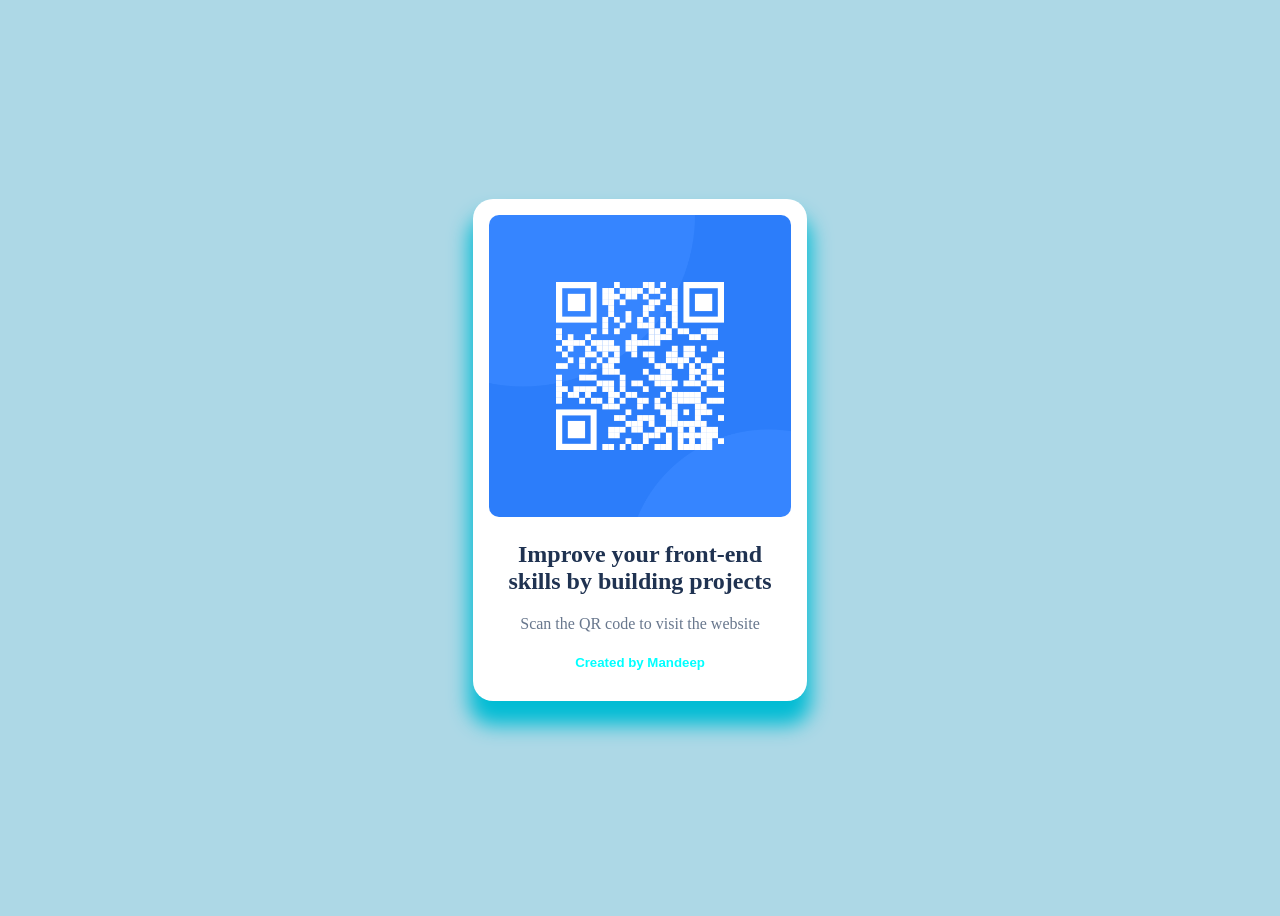
==== index.html @ e730167d "First Commit" ====
<!DOCTYPE html>
<html lang="en">
<head>
    <meta charset="UTF-8">
    <meta name="viewport" content="width=device-width, initial-scale=1.0">
    <title>QR code</title>
    <link rel="stylesheet" href="style.css">
</head>
<body>

    <div class="card">
         <img src="/design_files/images/image-qr-code.png">
         <h2>Improve your front-end skills by building projects</h2>
         <p>Scan the QR code to visit the website</p>
         <h5 class="mks">Created by Mandeep</h5>
    </div>
    
</body>
</html>
---- style.css ----
/* use ctrl+shift_v -->to open readme file */
body{
    background-color: lightblue;
    min-height: 100vh;
    font-family: cursive;
    text-align: center;
}


.card{
     

/* inn teeno ka use krkai wo direct centre mai aa gya */
     position: fixed;

     /* margin auto --> yai automatically charo(4) taraf sai apna height width ko adjust kr leta hai */
     margin:auto;
     inset: 0;

     padding: 1rem;
     /* hamesha max-width use kro --> overflow sai bachnai kai liyai */
    width: 100%;
    max-width:302px;
    height: 470px;
    background-color: white;

    /* border-radius --> corner ko round krnai kai liyai */
     border-radius: 20px;


     box-shadow: 0px 20px 20px 4px #00BCD4;

}
img{

    width: 100%;
     border-radius: 10px;
}
h2{
    color: hsl(218, 44%, 22%);
}
p{
    color: hsl(216, 15%, 48%);
}
.mks{
    color:aqua;
    font-family: sans-serif;
    justify-content: center;
}
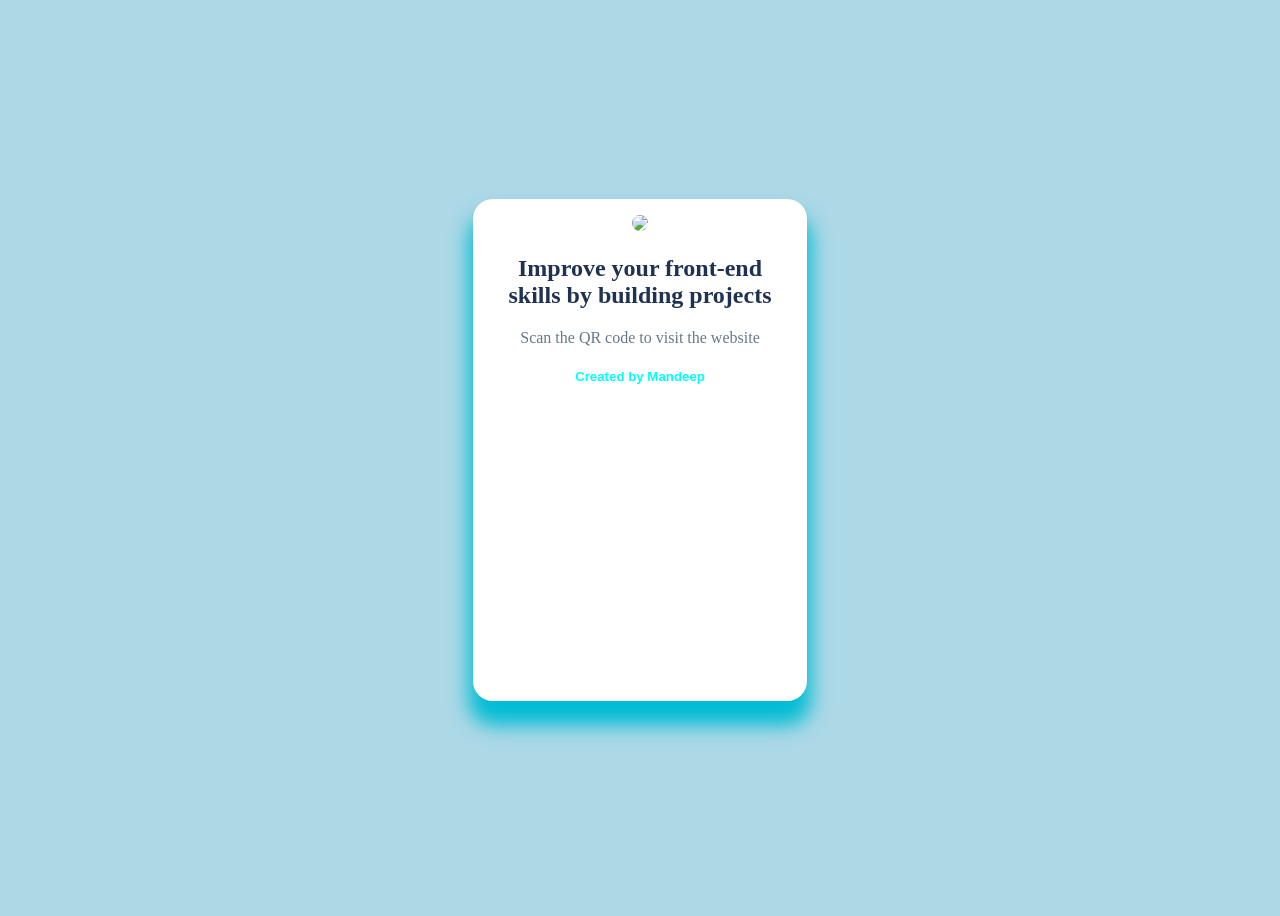
==== commit d2532d2d: "Update index.html" ====
--- a/index.html
+++ b/index.html
@@ -9,11 +9,11 @@
 <body>
 
     <div class="card">
-         <img src="/design_files/images/image-qr-code.png">
+         <img src="design_files/images/image-qr-code.png">
          <h2>Improve your front-end skills by building projects</h2>
          <p>Scan the QR code to visit the website</p>
          <h5 class="mks">Created by Mandeep</h5>
     </div>
     
 </body>
-</html>+</html>
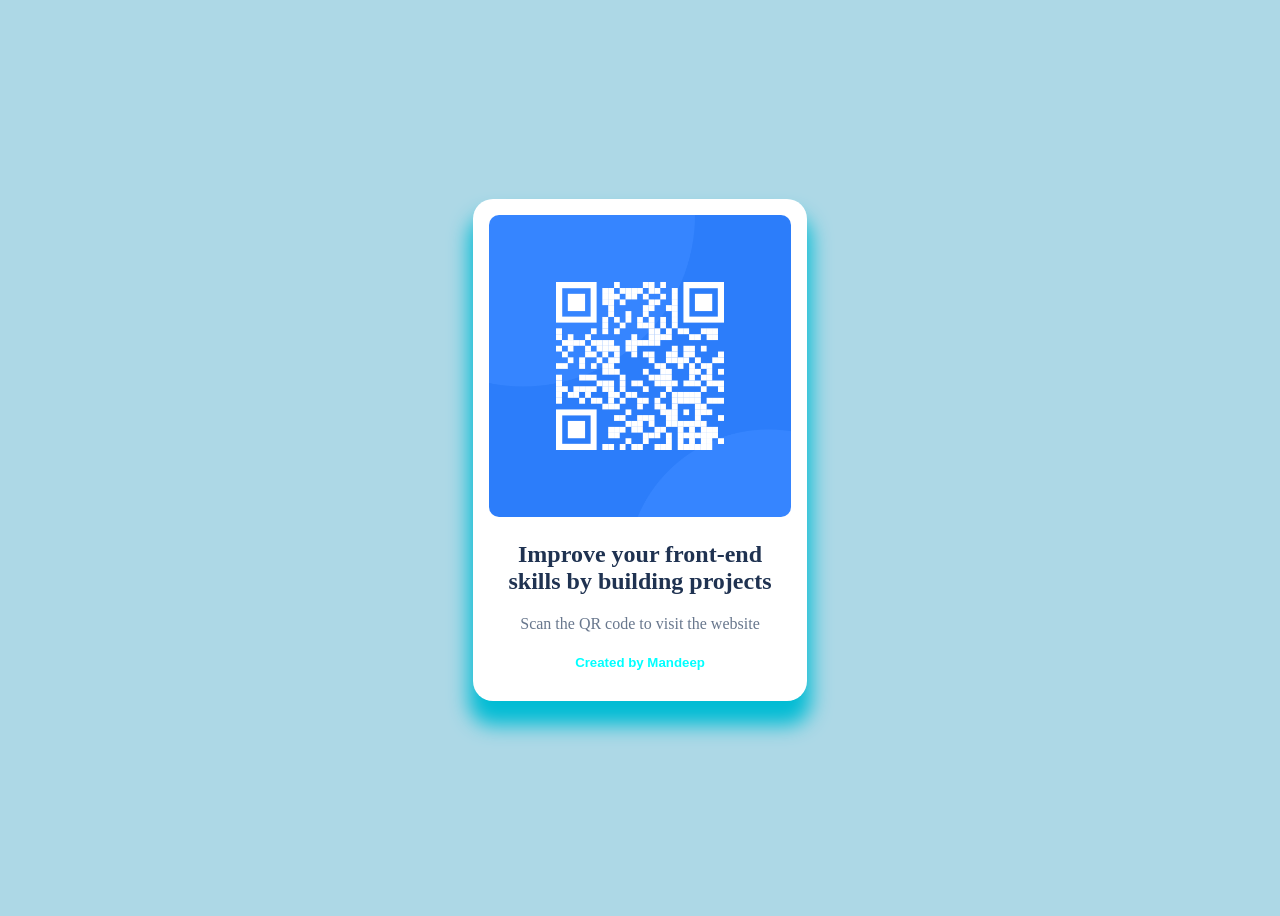
==== commit 40faa100: "Fix image path" ====
--- a/index.html
+++ b/index.html
@@ -9,11 +9,11 @@
 <body>
 
     <div class="card">
-         <img src="design_files/images/image-qr-code.png">
+         <img src="/image-qr-code.png">
          <h2>Improve your front-end skills by building projects</h2>
          <p>Scan the QR code to visit the website</p>
          <h5 class="mks">Created by Mandeep</h5>
     </div>
     
 </body>
-</html>
+</html>
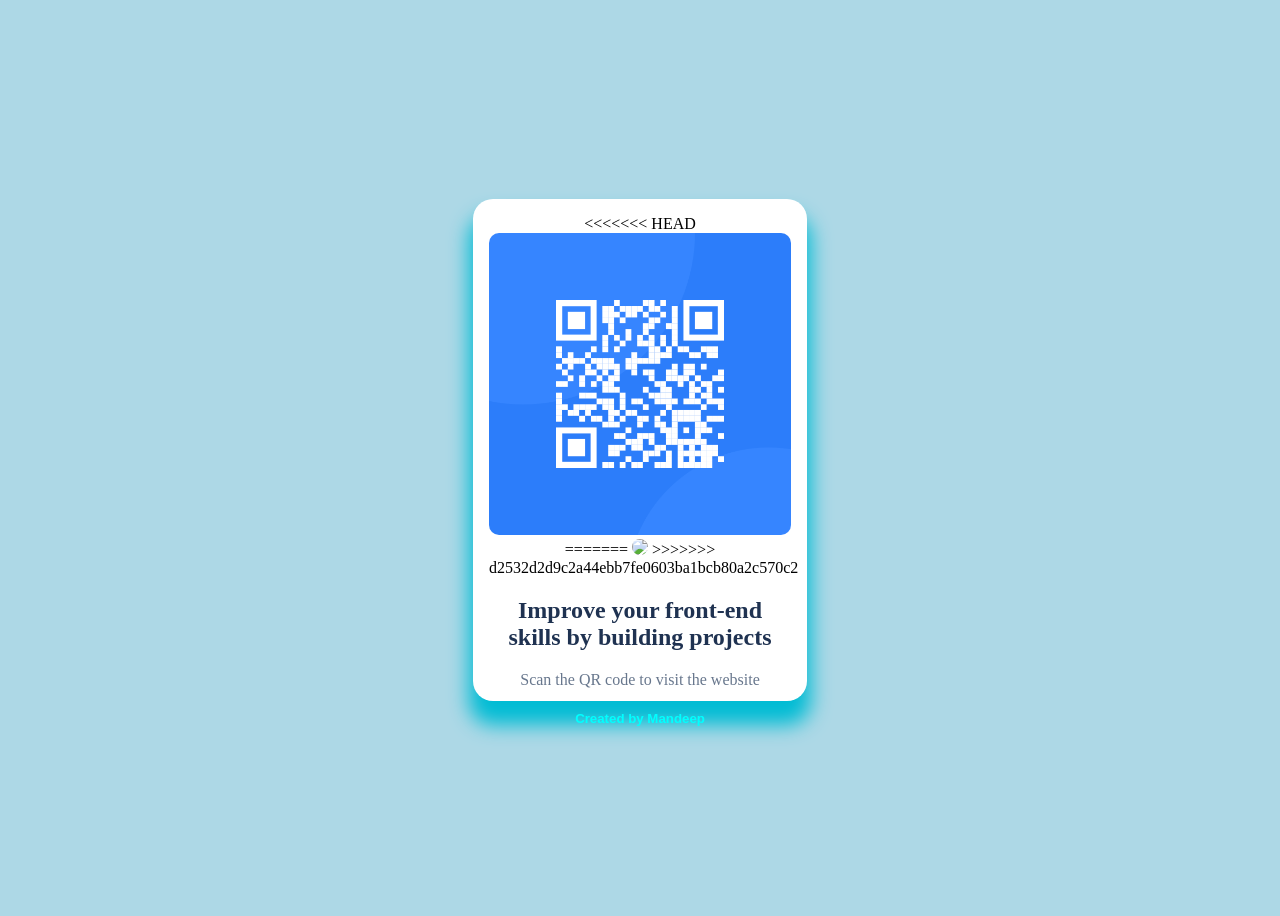
==== commit 464fca64: "Resolve merge conflict" ====
--- a/index.html
+++ b/index.html
@@ -9,11 +9,15 @@
 <body>
 
     <div class="card">
+<<<<<<< HEAD
          <img src="/image-qr-code.png">
+=======
+         <img src="design_files/images/image-qr-code.png">
+>>>>>>> d2532d2d9c2a44ebb7fe0603ba1bcb80a2c570c2
          <h2>Improve your front-end skills by building projects</h2>
          <p>Scan the QR code to visit the website</p>
          <h5 class="mks">Created by Mandeep</h5>
     </div>
     
 </body>
-</html>+</html>
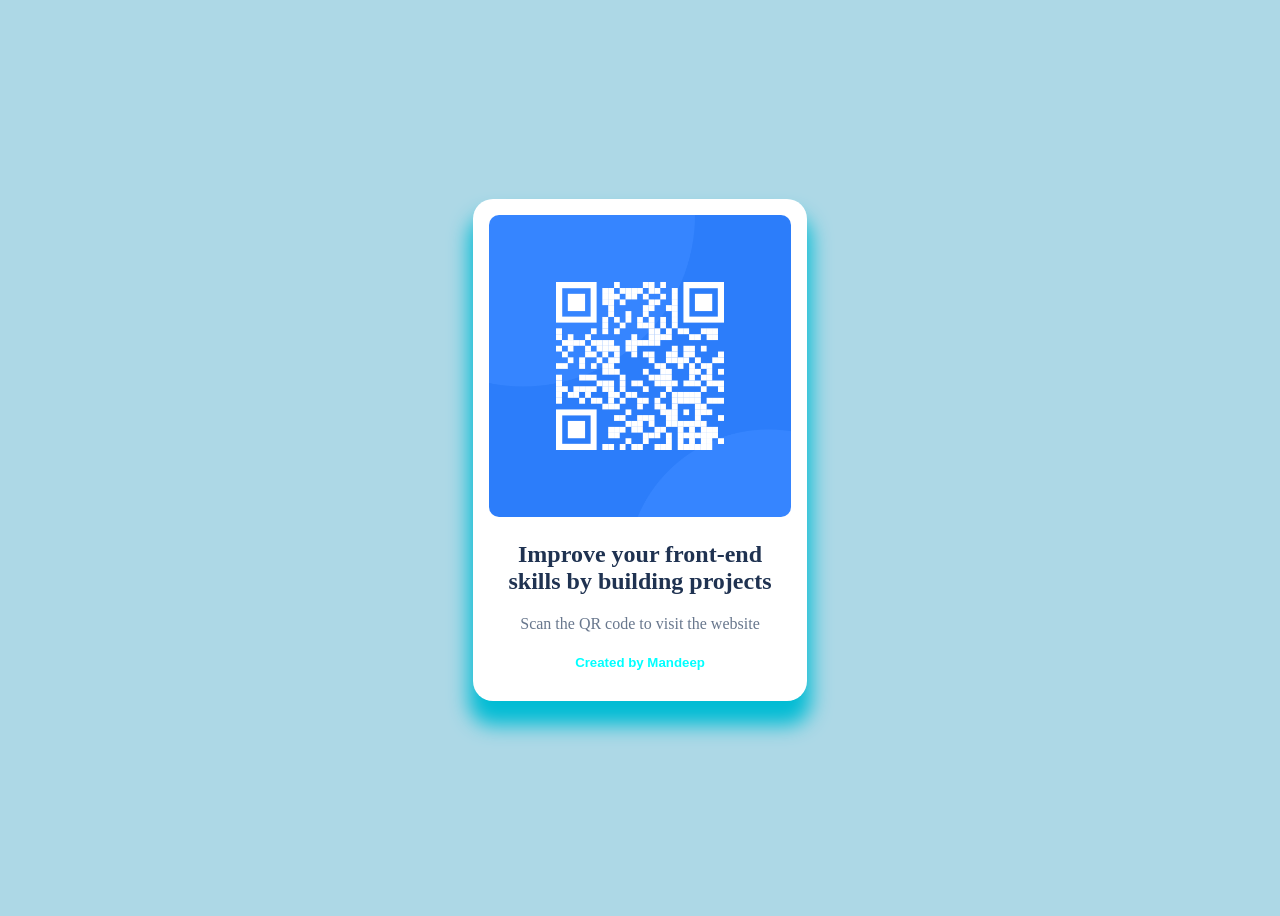
==== commit 81f66f77: "Fix merge conflict" ====
--- a/index.html
+++ b/index.html
@@ -8,16 +8,11 @@
 </head>
 <body>
 
-    <div class="card">
-<<<<<<< HEAD
-         <img src="/image-qr-code.png">
-=======
-         <img src="design_files/images/image-qr-code.png">
->>>>>>> d2532d2d9c2a44ebb7fe0603ba1bcb80a2c570c2
-         <h2>Improve your front-end skills by building projects</h2>
-         <p>Scan the QR code to visit the website</p>
-         <h5 class="mks">Created by Mandeep</h5>
-    </div>
-    
+   <div class="card">
+    <img src="./image-qr-code.png" alt="QR Code">
+    <h2>Improve your front-end skills by building projects</h2>
+    <p>Scan the QR code to visit the website</p>
+    <h5 class="mks">Created by Mandeep</h5>
+</div>
 </body>
 </html>
